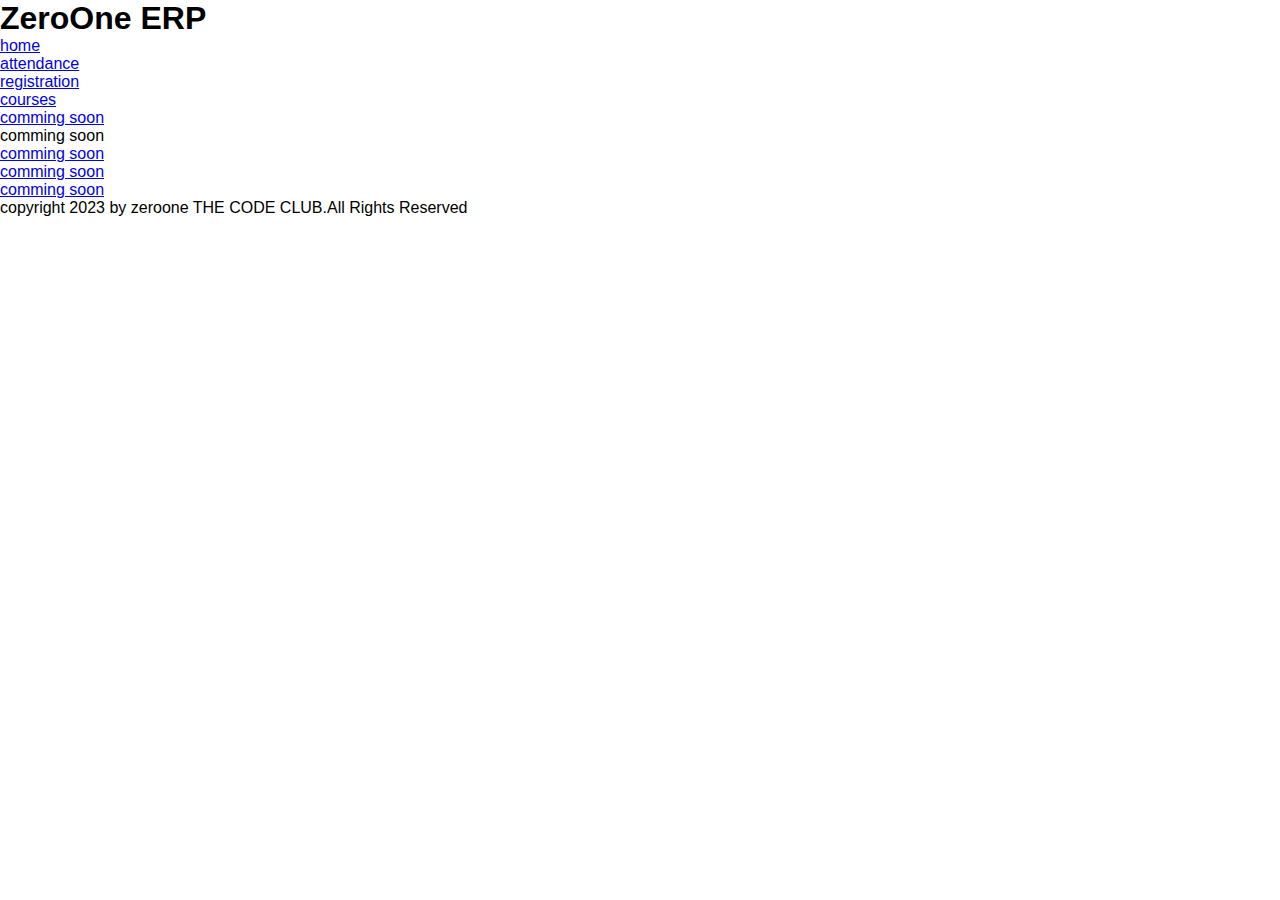
==== project-1/app/attendance.html @ 1c9255ec "clean push Day-1" ====
<!DOCTYPE html>
<html lang="en">
<head>
    <meta charset="UTF-8">
    <meta name="viewport" content="width=device-width, initial-scale=1.0">
    <link rel="stylesheet" href="home.css">
    <title>attendence</title>
</head>
<body>
    <div class="home-component">
        <div class="home-in">
            <div class="nav-container">
                <div class="nav-header">
                    <h1>ZeroOne ERP</h1>
                </div>
                <div class="nav-one box-one">
                    <a href="home.html">home</a>
                </div>
                <div class="nav-one box-two">
                    <a href="attendance"> attendance</a></div>
                <div class="nav-one box-three">
                    <a href="registration.html"> registration</a></div>
                <div class="nav-one box-four">
                    <a href="courses.html">courses</a></div>
                <div class="nav-one box-five">
                    <a href="commingsoon.html">comming soon</a></div>
                <div class="nav-one box-six">
                    comming soon</div>
                <div class="nav-one box-seven">
                    <a href="commingsoon.html">comming soon</a></div>
                <div class="nav-one box-eight">
                    <a href="commingsoon.html">comming soon</a></div>
                <div class="nav-one box-nine">
                    <a href="commingsoon.html">comming soon</a></div>
            </div>
            <div class="main-container">
                <div class="container-in"></div>

            </div>

        </div>
        <div class="footer-container">
            <p>copyright 2023 by zeroone THE CODE CLUB.All Rights Reserved</p>
        </div>
    </div>
    
    
</body>
</html>
---- project-1/app/home.css ----
* {
    margin: 0;
    padding: 0;
    box-sizing: border-box;
    font-family: 'Gill Sans', 'Gill Sans MT', Calibri, 'Trebuchet MS', sans-serif;
}
.main-container-in {
    height: 100%;
}
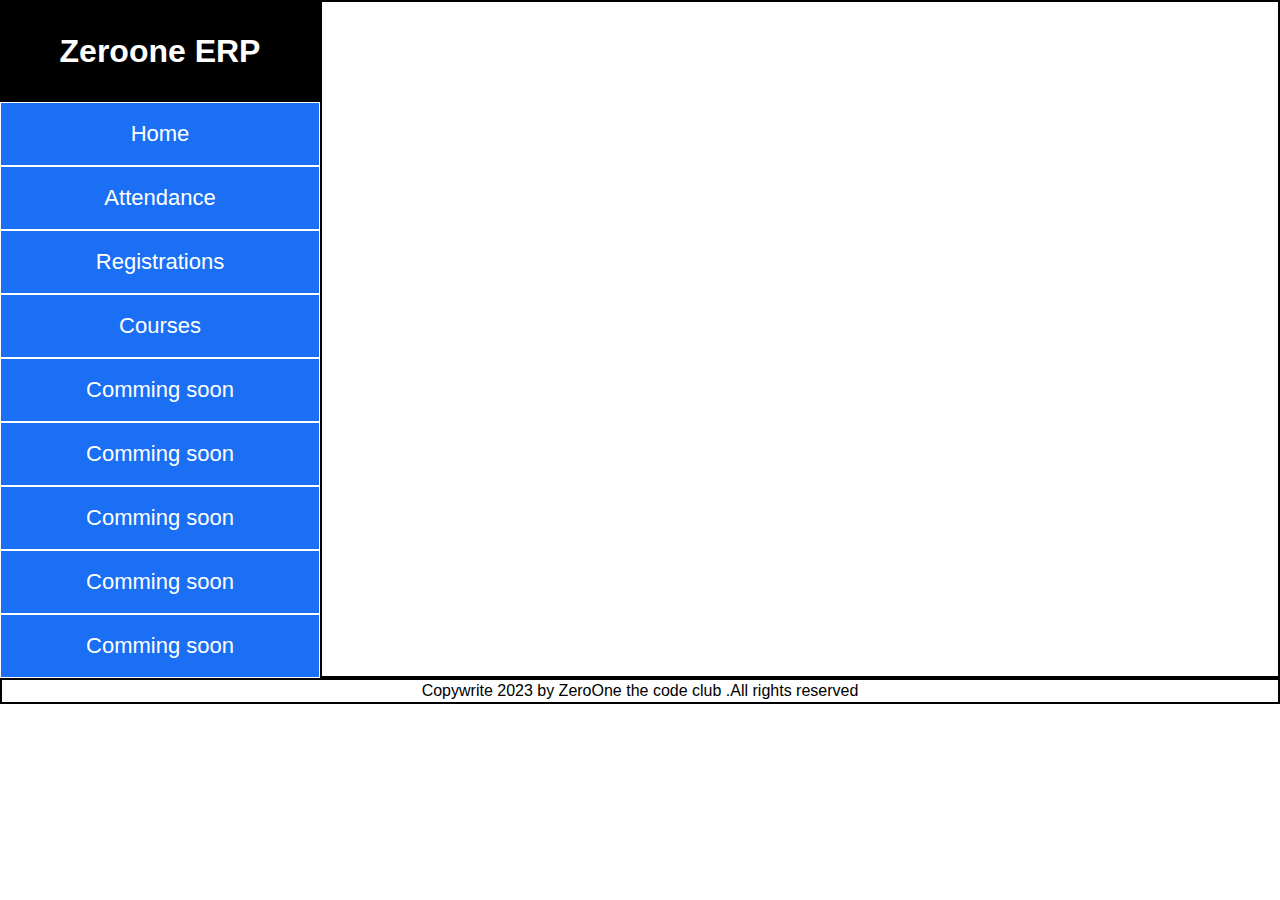
==== commit 138b8863: "clean push Day-2" ====
--- a/project-1/app/attendance.html
+++ b/project-1/app/attendance.html
@@ -3,47 +3,70 @@
 <head>
     <meta charset="UTF-8">
     <meta name="viewport" content="width=device-width, initial-scale=1.0">
+    <title>home</title>
+    <link rel="stylesheet" href="common.css">
     <link rel="stylesheet" href="home.css">
-    <title>attendence</title>
+    <link rel="stylesheet" href="attendancs.css">
 </head>
 <body>
     <div class="home-component">
         <div class="home-in">
             <div class="nav-container">
                 <div class="nav-header">
-                    <h1>ZeroOne ERP</h1>
+                    <h1>Zeroone ERP</h1>
+
                 </div>
                 <div class="nav-one box-one">
-                    <a href="home.html">home</a>
+                    <a href="home.html"> Home</a>
+
+                   
+
+
                 </div>
                 <div class="nav-one box-two">
-                    <a href="attendance"> attendance</a></div>
+                  
+                    <a href="attendancs.html">  Attendance</a>
+                </div>
                 <div class="nav-one box-three">
-                    <a href="registration.html"> registration</a></div>
+              
+              <a href="registration.html">Registrations</a>
+                    
+                </div>
                 <div class="nav-one box-four">
-                    <a href="courses.html">courses</a></div>
+                  
+                    <a href="courses.html">  Courses</a>
+                    
+                </div>
                 <div class="nav-one box-five">
-                    <a href="commingsoon.html">comming soon</a></div>
+                    <a href="commingsoon.html"> Comming soon</a>    
+                </div>
                 <div class="nav-one box-six">
-                    comming soon</div>
+                 
+                    <a href="commingsoon.html"> Comming soon</a>
+                </div>
                 <div class="nav-one box-seven">
-                    <a href="commingsoon.html">comming soon</a></div>
+                    <a href="commingsoon.html"> Comming soon</a>
+                </div>
                 <div class="nav-one box-eight">
-                    <a href="commingsoon.html">comming soon</a></div>
+                
+                    <a href="commingsoon.html"> Comming soon</a>
+                    
+                </div>
                 <div class="nav-one box-nine">
-                    <a href="commingsoon.html">comming soon</a></div>
+                   
+                    <a href="commingsoon.html"> Comming soon</a>
+                    
+                </div>
             </div>
             <div class="main-container">
-                <div class="container-in"></div>
-
-            </div>
+                <div class="main-container-in">
+                </div>
+            </div>   
+        </div>
+        <div class="footer-container">
+            <p>Copywrite 2023 by ZeroOne the code club .All rights reserved</p>
 
         </div>
-        <div class="footer-container">
-            <p>copyright 2023 by zeroone THE CODE CLUB.All Rights Reserved</p>
-        </div>
     </div>
-    
-    
 </body>
 </html>--- a/project-1/app/common.css
+++ b/project-1/app/common.css
@@ -0,0 +1,58 @@
+* {
+    margin: 0;
+    padding: 0;
+    box-sizing: border-box;
+    font-family: 'Gill Sans', 'Gill Sans MT', Calibri, 'Trebuchet MS', sans-serif;
+}
+.home-in {
+    width: 100%;
+    height: 100vh;
+    display: flex;
+    height: fit-content;
+
+}
+.nav-container {
+    width: 25%;
+    height: fit-content;
+}
+.main-container {
+    width: 75%;
+    height: 53vw;
+    border: 2px solid black;
+
+}
+.nav-header {
+    border: 2px solid black;
+    height: 8vw;
+    background-color: black;
+    color: white;
+    display: flex;
+    align-items: center;
+    justify-content: center;
+
+}
+.nav-one {
+    height: 5vw;
+    background-color: rgb(27, 111, 245);
+    border: 1px solid white;
+    color: white;
+    font-size: 22px;
+    display: flex;
+    align-items: center;
+    justify-content: center;
+}
+.nav-one a {
+    text-decoration: none;
+    color: white;
+}
+.nav-one a:hover {
+    color: black;
+    text-decoration: line-through;
+}
+.footer-container {
+    height: 2vw;
+    border: 2px solid black;
+    display: flex;
+    align-items: center;
+    justify-content: center;
+}
--- a/project-1/app/home.css
+++ b/project-1/app/home.css
@@ -1,9 +1,68 @@
-* {
-    margin: 0;
-    padding: 0;
+*{
     box-sizing: border-box;
+    
+    margin: 0%;
+    padding: 0%;
     font-family: 'Gill Sans', 'Gill Sans MT', Calibri, 'Trebuchet MS', sans-serif;
 }
-.main-container-in {
-    height: 100%;
+.main-container-in{
+    width: 100%;
+    height: fit-content;
+   
 }
+.main-one {
+  height: 16vh;
+  width: 100%;
+  border: 1.7px solid black;
+  display: flex;
+  align-items: center;
+  justify-content: flex-end;
+  
+}
+.main-id{
+    font-size: 23px;
+}
+.main-img{
+
+    width:10%;
+} 
+.main-img img {
+    width: 60%;
+}
+.main-two {
+  text-align: center;
+  padding: 10px;
+  font-size: 20px;
+
+}
+.main-two span {
+  color:rgb(27,111,245);
+}
+.main-three {
+  height: 30vw;
+  width: 100%;
+  
+  display: flex;
+  justify-content: space-around;
+  align-items: center;
+}
+.box-cm {
+    height: 20vw;
+    width: 25%;
+    border: .1px solid black;
+    border-radius: 20px;
+}
+.img-box {
+    height: 15vw;
+    width: 100%;
+   
+    display: flex;
+    align-items: center;
+    justify-content: center;
+}
+.img-box img {
+    width: 60%;
+}
+.text-box h1 {
+    text-align: center;
+}